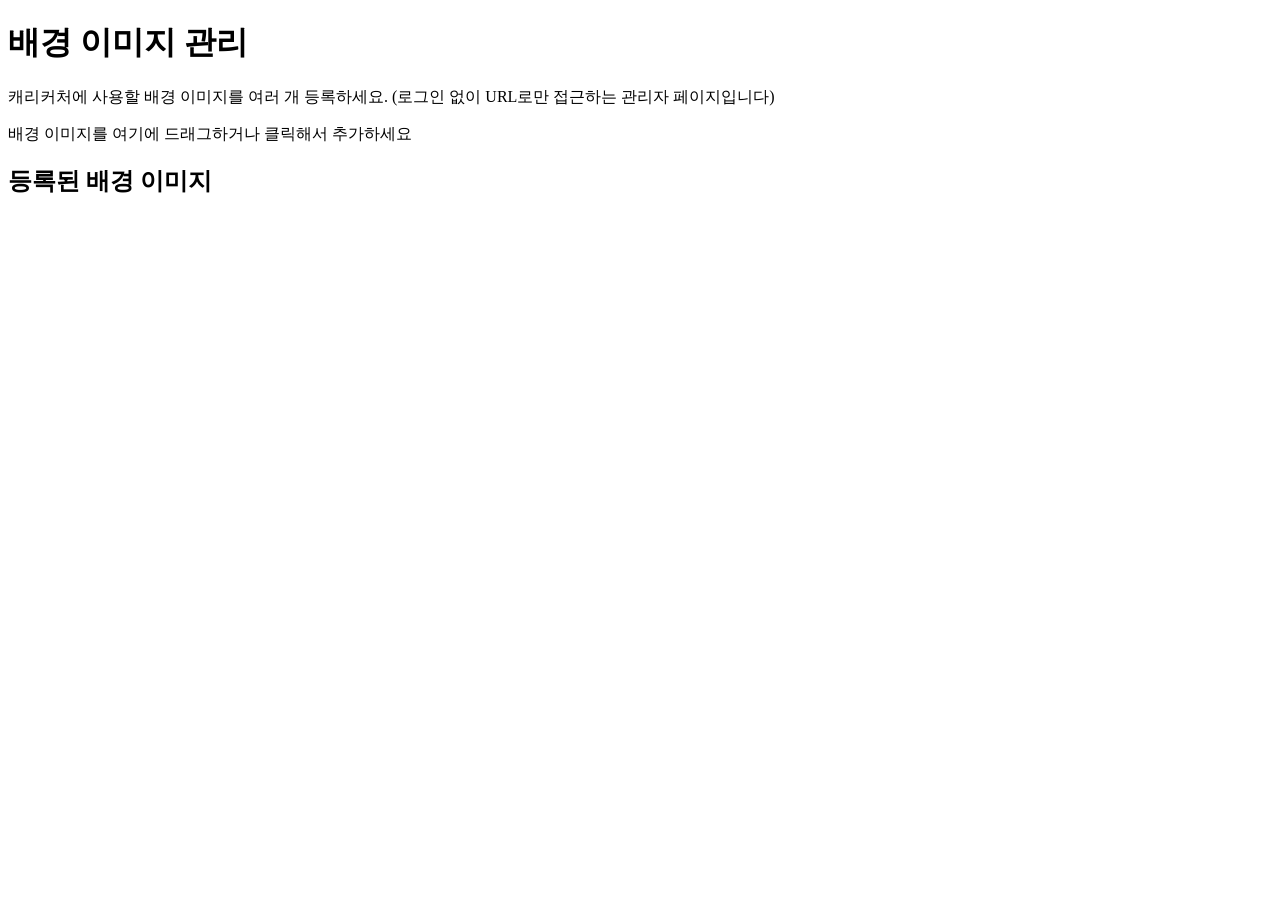
==== src/main/resources/static/admin/index.html @ e7a7576f "feat: 배경 이미지 등록용 관리자 페이지 추가 로그인 없이 URL(/admin/index.html)로만 접근하는 관리자 페이지에서 배경 이미지를 여러 개 업로드/조회/삭제할 수" ====
<!DOCTYPE html>
<html lang="ko">
<head>
	<meta charset="UTF-8">
	<meta name="viewport" content="width=device-width, initial-scale=1.0">
	<title>배경 이미지 관리</title>
	<link rel="stylesheet" href="/assets/css/style.css">
	<link rel="stylesheet" href="/admin/assets/css/admin.css">
</head>
<body>
	<main class="container">
		<h1>배경 이미지 관리</h1>
		<p class="subtitle">캐리커처에 사용할 배경 이미지를 여러 개 등록하세요. (로그인 없이 URL로만 접근하는 관리자 페이지입니다)</p>

		<div id="dropZone" class="drop-zone">
			<p>배경 이미지를 여기에 드래그하거나 클릭해서 추가하세요</p>
			<input type="file" id="fileInput" accept="image/*" hidden>
		</div>

		<p id="statusMessage" hidden></p>

		<h2 class="gallery-title">등록된 배경 이미지</h2>
		<div id="gallery" class="background-gallery"></div>
		<p id="emptyMessage" class="subtitle" hidden>등록된 배경 이미지가 없습니다.</p>
	</main>

	<script src="/admin/assets/js/admin.js"></script>
</body>
</html>
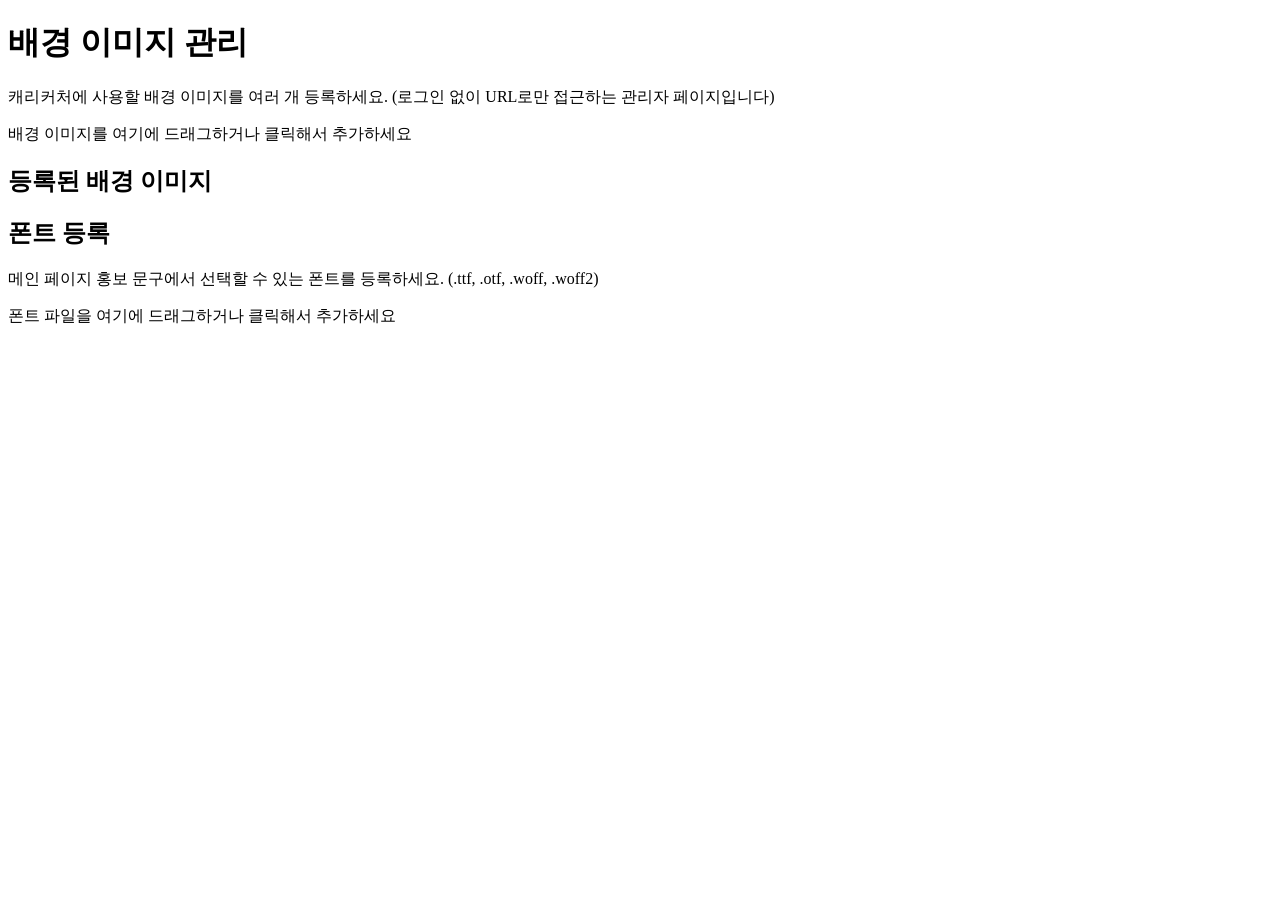
==== commit ee3226a6: "feat: 홍보 문구 입력/배치, 폰트 등록, 완성 캐리커처 업로드 UI 추가 기업 홍보 행사에서 재사용할 수 있도록 다음 기능을 추가한다.  - 메인 페이지에 홍보 문구 입력란과" ====
--- a/src/main/resources/static/admin/index.html
+++ b/src/main/resources/static/admin/index.html
@@ -22,6 +22,16 @@
 		<h2 class="gallery-title">등록된 배경 이미지</h2>
 		<div id="gallery" class="background-gallery"></div>
 		<p id="emptyMessage" class="subtitle" hidden>등록된 배경 이미지가 없습니다.</p>
+
+		<h2 class="gallery-title">폰트 등록</h2>
+		<p class="subtitle">메인 페이지 홍보 문구에서 선택할 수 있는 폰트를 등록하세요. (.ttf, .otf, .woff, .woff2)</p>
+		<div id="fontDropZone" class="drop-zone">
+			<p>폰트 파일을 여기에 드래그하거나 클릭해서 추가하세요</p>
+			<input type="file" id="fontFileInput" accept=".ttf,.otf,.woff,.woff2" hidden>
+		</div>
+		<p id="fontStatusMessage" hidden></p>
+		<div id="fontList" class="font-list"></div>
+		<p id="fontEmptyMessage" class="subtitle" hidden>등록된 폰트가 없습니다.</p>
 	</main>
 
 	<script src="/admin/assets/js/admin.js"></script>
